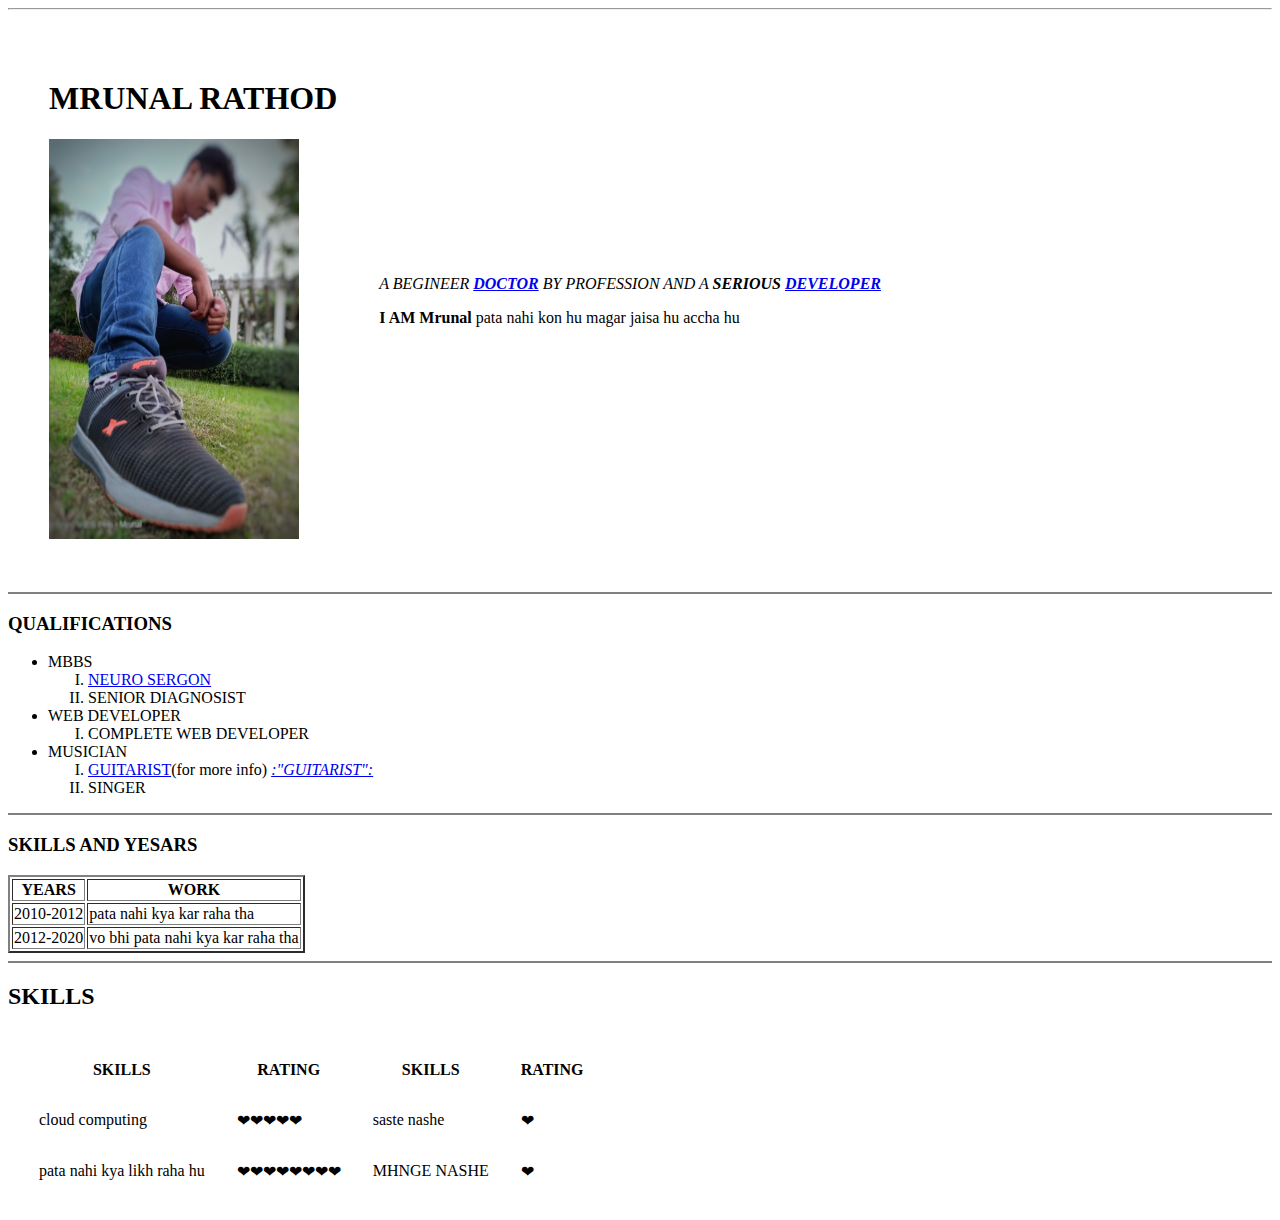
==== index.html @ 46f2c3d4 "site files" ====
<!DOCTYPE html>
<html lang="en" dir="ltr">

<head>
  <meta charset="utf-8">
  <title>Anonymous Personal Site</title>
</head>

<body>
  <table cellspacing="40">
    <tbody>
      <tr>
        <td>
          <h1>MRUNAL RATHOD</h1>
          <img src="IMG_20220924_182051_Burst01-01.jpeg" alt="MRUNAL'S PROFILE PIC" height="400" width="250">
        </td>
        <td>
          <p><em>A BEGINEER <strong><a
                  href="https://www.google.com/search?q=mbbs&oq=mbbs&aqs=chrome..69i57j0i131i433i512j0i131i433j0i457i512j0i402j69i60l3.960j0j7&gs_lcrp=EgZjaHJvbWUyBggAEEUYOTINCAEQABiDARixAxiABDIKCAIQABiDARixAzIKCAMQABjJAxiABDIHCAQQABiSAzIGCAUQRRg8MgYIBhBFGDwyBggHEEUYPNIBBzk2MGowajeoAgCwAgA&sourceid=chrome&ie=UTF-8">DOCTOR</a></strong>
              BY PROFESSION AND A <strong>SERIOUS <a
                  href="https://www.google.com/search?q=DEVELOPPER&oq=DEVELOPPER&aqs=chrome..69i57j0i10i131i433l5j0i10l2j0i10i131i433.1946j0j9&gs_lcrp=EgZjaHJvbWUyBggAEEUYOTIMCAEQABgKGIMBGLEDMgwIAhAAGAoYgwEYsQMyDAgDEAAYChiDARixAzIMCAQQABgKGIMBGLEDMgwIBRAAGAoYgwEYsQMyBggGEAAYCjIGCAcQABgKMgwICBAAGAoYgwEYsQPSAQgxOTQ2ajBqOagCALACAA&sourceid=chrome&ie=UTF-8">DEVELOPER</a>
              </strong></em></p>
          <p><strong>I AM Mrunal</strong> pata nahi kon hu magar jaisa hu accha hu</p>
        </td>
      </tr>
    </tbody>
    <hr>
  </table>
  <hr size="2" noshade>
  <h3>QUALIFICATIONS</h3>
  <ul>
    <li>MBBS</li>
    <ol type="I">
      <li><a href="https://en.wikipedia.org/wiki/Neurosurgery">NEURO SERGON</a></li>
      <li>SENIOR DIAGNOSIST</li>
    </ol>
    <li>WEB DEVELOPER</li>
    <ol type="I">
      <li>COMPLETE WEB DEVELOPER</li>
    </ol>
    <li>MUSICIAN</li>
    <ol type="I">
      <li><a href="https://en.wikipedia.org/wiki/Guitarist">GUITARIST</a>(for more info) <em><a href="F:\WEB DEVELOPMENT\html-personal site\GUITARISR.html">:"GUITARIST":</a></em></li>
      <li>SINGER</li>
    </ol>
  </ul>
  <hr size="2" noshade>
  <h3>SKILLS AND YESARS</h3>
  <table border="2">
    <thead>
      <tr>
        <th>YEARS</th>
        <th>WORK</th>
      </tr>
    </thead>
    <tbody>
      <tr>
        <td>2010-2012</td>
        <td>pata nahi kya kar raha tha</td>
      </tr>
      <tr>
        <td>2012-2020</td>
        <td>vo bhi pata nahi kya kar raha tha</td>
      </tr>
    </tbody>
    <tfoot>

    </tfoot>
  </table>
  <hr size="2" noshade>
  <h2>SKILLS</h2>
  <table cellspacing="30">
    <thead>
      <tr>
        <th>SKILLS</th>
        <th>RATING</th>
        <th>SKILLS</th>
        <th>RATING</th>
      </tr>
    </thead>
    <tbody>
      <tr>
        <td>cloud computing</td>
        <td>❤❤❤❤❤</td>
        <td>saste nashe</td>
        <td>❤ </td>
      </tr>
      <tr>
        <td>pata nahi kya likh raha hu</td>
        <td>❤❤❤❤❤❤❤❤</td>
        <td>MHNGE NASHE</td>
        <td>❤ </td>
      </tr>

    </tbody>
  </table>

</body>

</html>
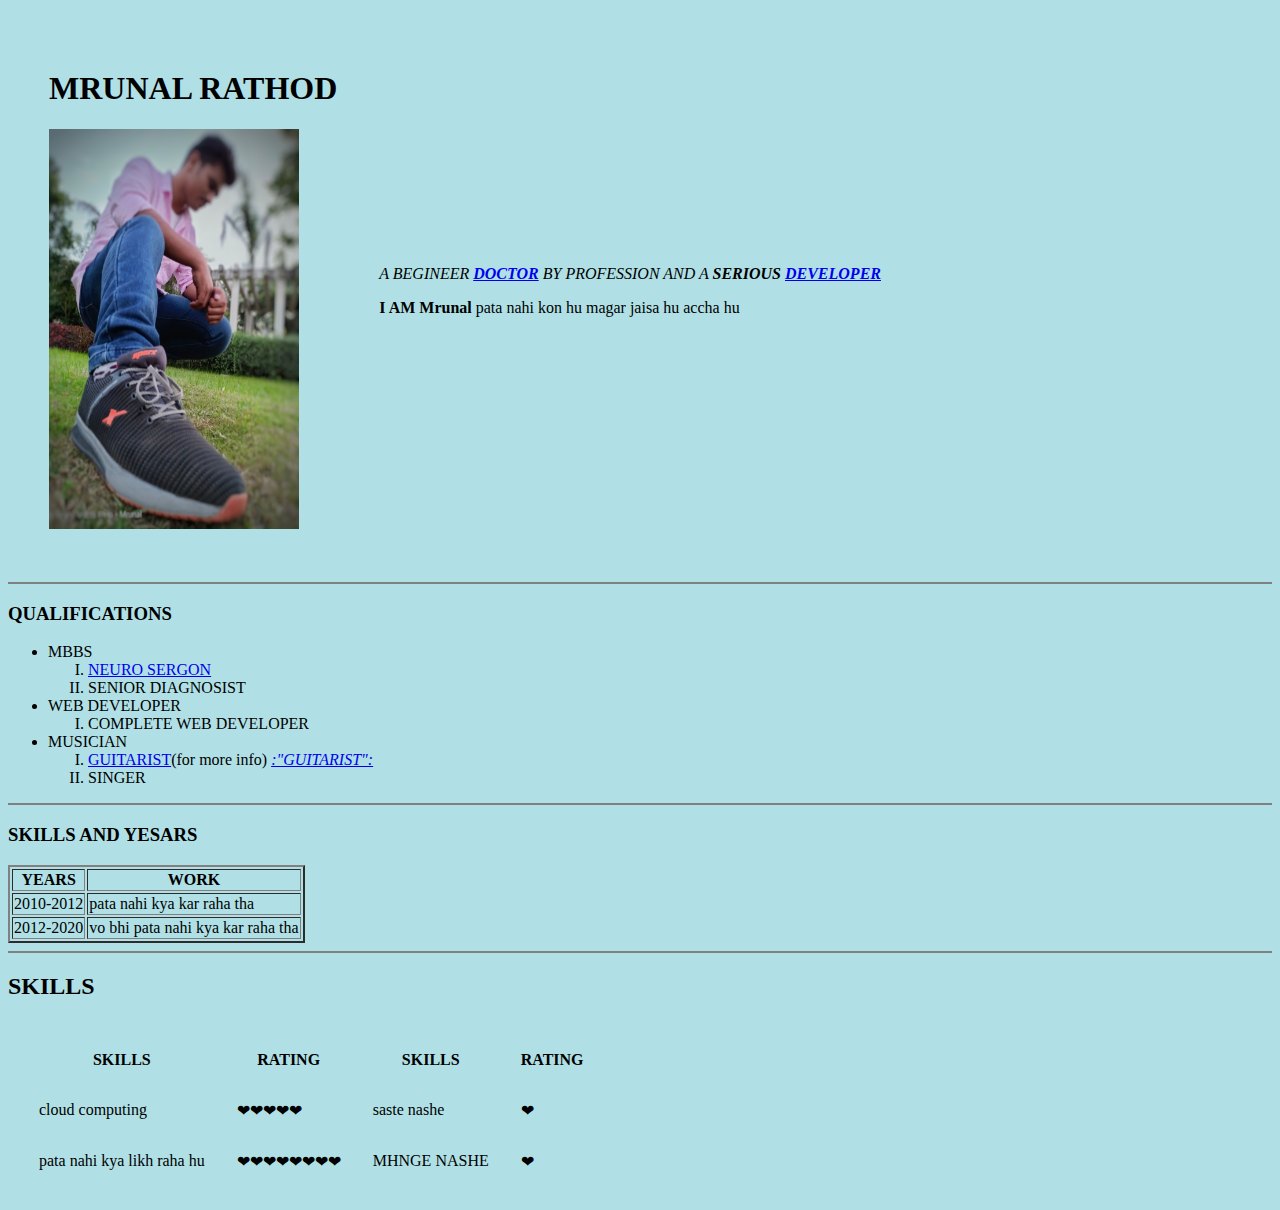
==== commit 65c8c592: "updating index" ====
--- a/index.html
+++ b/index.html
@@ -4,9 +4,10 @@
 <head>
   <meta charset="utf-8">
   <title>Anonymous Personal Site</title>
+<link rel="stylesheet" href="css/style.css">
 </head>
 
-<body>
+<body style="background-color: POWDERBLUE;">
   <table cellspacing="40">
     <tbody>
       <tr>
@@ -24,7 +25,6 @@
         </td>
       </tr>
     </tbody>
-    <hr>
   </table>
   <hr size="2" noshade>
   <h3>QUALIFICATIONS</h3>
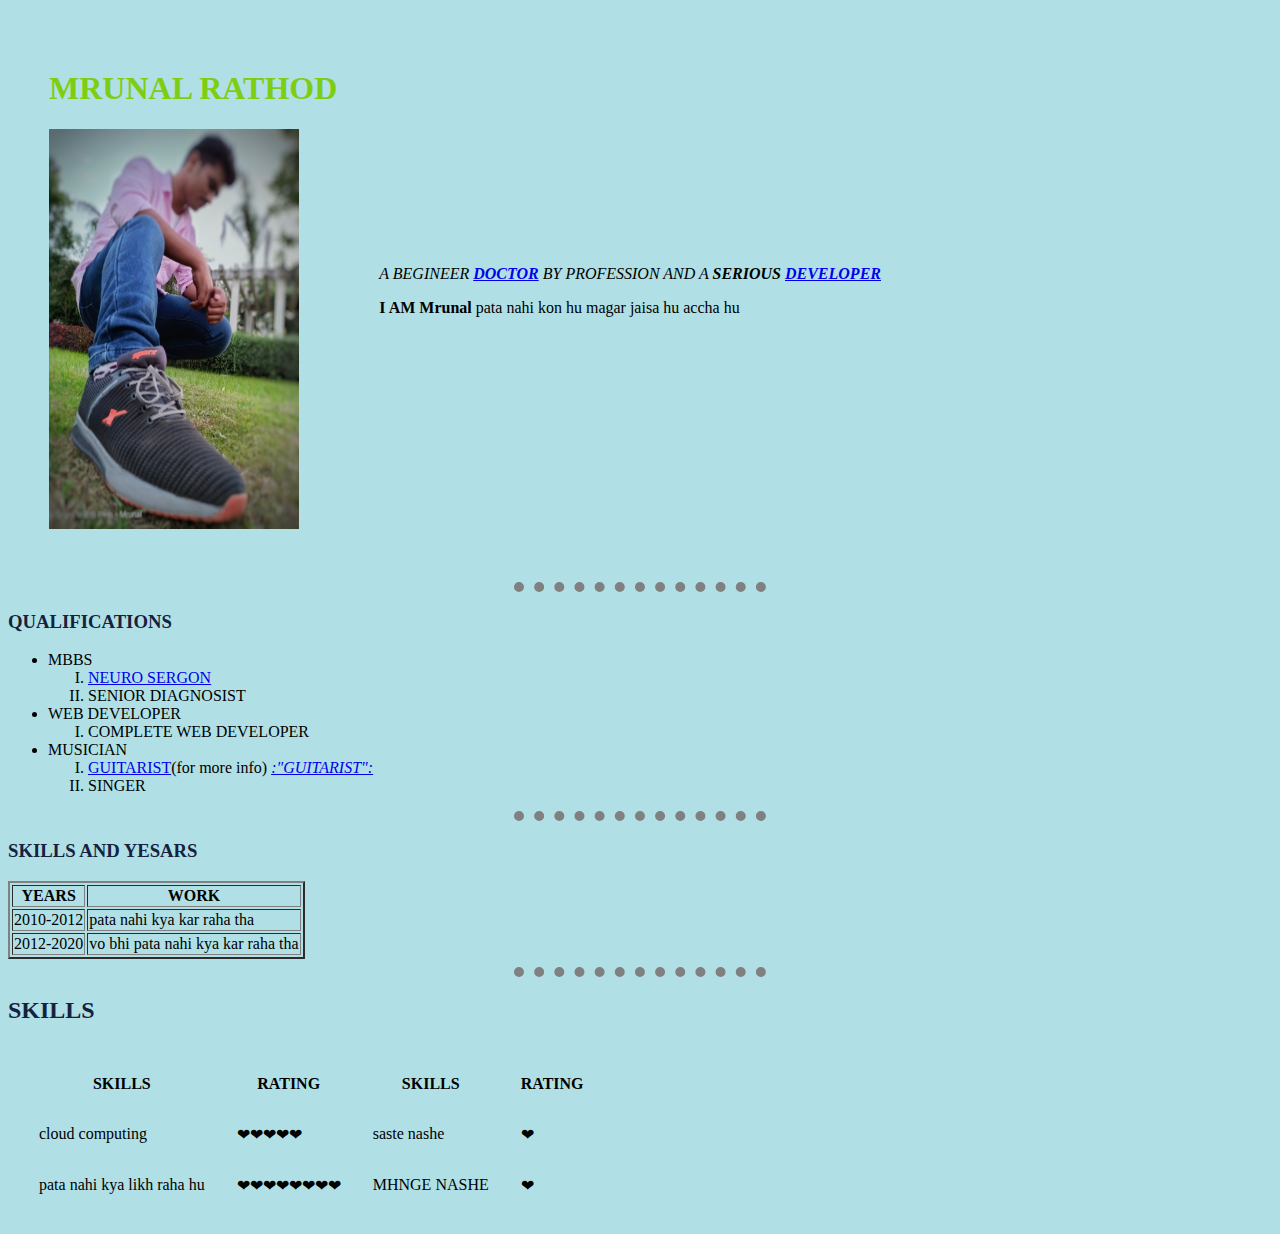
==== commit 0c84fef4: "linking css" ====
--- a/index.html
+++ b/index.html
@@ -4,7 +4,7 @@
 <head>
   <meta charset="utf-8">
   <title>Anonymous Personal Site</title>
-<link rel="stylesheet" href="css/style.css">
+<link rel="stylesheet" href="/css/style.css">
 </head>
 
 <body style="background-color: POWDERBLUE;">
--- a/css/style.css
+++ b/css/style.css
@@ -0,0 +1,24 @@
+body {
+  background-color: POWDERBLUE
+}
+
+hr {
+  background-color: POWDERBLUE;
+  border-style: none;
+  border-top-style: dotted;
+  border-color: grey;
+  border-top-width: 10px;
+  width: 20%;
+}
+
+h1 {
+  color: #7DCE13;
+}
+
+h3 {
+  color: #16213E;
+}
+
+h2 {
+  color: #16213E;
+}
